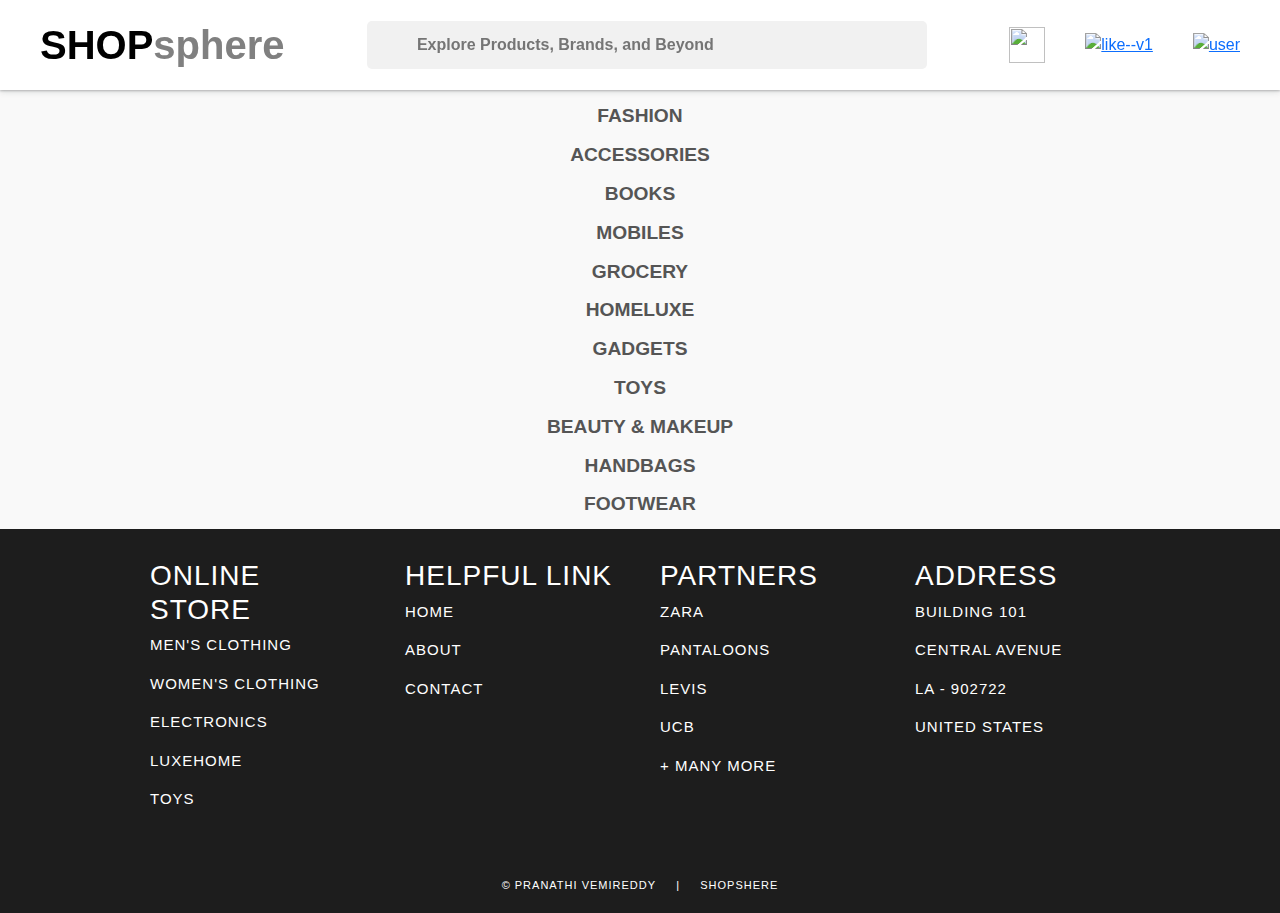
==== landing.html @ b0713d2c "Landing Page" ====
<!DOCTYPE html>
<html lang="en">
  <head>
    <meta charset="UTF-8" />
    <meta name="viewport" content="width=device-width, initial-scale=1.0" />
    <title>ShopShere</title>
    <link href="https://cdn.jsdelivr.net/npm/bootstrap@5.3.3/dist/css/bootstrap.min.css" rel="stylesheet" integrity="sha384-QWTKZyjpPEjISv5WaRU9OFeRpok6YctnYmDr5pNlyT2bRjXh0JMhjY6hW+ALEwIH" crossorigin="anonymous">
    <link rel="stylesheet" href="./landing.css">
  </head>
  <body>
    <!--Header-->
    <header>
        <section>
            <!-- MAIN CONTAINER -->
            <div id="container">
                <!-- SHOP NAME -->
                <div id="shopName"><span class="shop">SHOP</span><span class="sphere">sphere</span></div>
                   
                    <!-- SEARCH SECTION -->
                    <div id="search">
                     <i class="fas fa-search search"></i>
                     <input type="text" id="input" name="searchBox" placeholder="Explore Products, Brands, and Beyond">
                    </div>
                    <!-- USER SECTION (CART AND USER ICON) -->
                    <div id="user">
                    <a href="./login.html"><img class="cart" width="36" height="36" src="../Landing Page/images/icons8-cart.gif"></a>
                    <a href="./login.html"><img width="34" height="34" src="https://img.icons8.com/material-sharp/24/like--v1.png" alt="like--v1"/></a>
                    <a href="./login.html"><img width="38" height="38" src="https://img.icons8.com/fluency-systems-filled/50/user.png" alt="user"></a>
                    </div>
            </div>
        </section>
    </header>
    <!---Body Continer-->
    <section>
      <!--CAROUSEL SECTION-->
      <div id="carouselExampleIndicators" class="carousel slide">
        <div class="carousel-indicators">
          <button type="button" data-bs-target="#carouselExampleIndicators" data-bs-slide-to="0" class="active" aria-current="true" aria-label="Slide 1"></button>
          <button type="button" data-bs-target="#carouselExampleIndicators" data-bs-slide-to="1" aria-label="Slide 2"></button>
          <button type="button" data-bs-target="#carouselExampleIndicators" data-bs-slide-to="2" aria-label="Slide 3"></button>
        </div>
        <div class="carousel-inner">
          <div class="carousel-item active">
            <img src="../Landing Page/images/carousel-1.png" class="d-block w-100" alt="...">
          </div>
          <div class="carousel-item">
            <img src="../Landing Page/images/carousel-2.jpg" class="d-block w-100" alt="...">
          </div>
          <div class="carousel-item">
            <img src="./images/carousel-3.png" class="d-block w-100" alt="...">
          </div>
        </div>
        <button class="carousel-control-prev" type="button" data-bs-target="#carouselExampleIndicators" data-bs-slide="prev">
          <span class="carousel-control-prev-icon" aria-hidden="true"></span>
          <span class="visually-hidden">Previous</span>
        </button>
        <button class="carousel-control-next" type="button" data-bs-target="#carouselExampleIndicators" data-bs-slide="next">
          <span class="carousel-control-next-icon" aria-hidden="true"></span>
          <span class="visually-hidden">Next</span>
        </button>
      </div>
    </section>
    <!-- PRODUCTS CONTAINERS FROM API -->
        <div class="main">
            <h1>OUR PRODUCTS</h1>
            <div id="loader"></div>
            <div id="prodcutsContainers">
                <div class="FashionContainer">
                    <span class="containerTitle">FASHION</span>
                    <div id="fashioncontainer" class="products"></div>
                </div>
                <div class="AccessoriesContainer">
                    <span class="containerTitle">ACCESSORIES</span>
                    <div id="accessoriescontainer" class="products"></div>
                </div>
                <div class="BooksContainer">
                    <span class="containerTitle">BOOKS</span>
                    <div id="bookscontainer" class="products"></div>
                </div>
                <div class="mobilesContainer">
                    <span class="containerTitle">MOBILES</span>
                    <div id="mobilescontainer" class="products"></div>
                </div>
                <div class="groceryContainer">
                    <span class="containerTitle">GROCERY</span>
                    <div id="grocerycontainer" class="products"></div>
                </div>
                <div class="Homeluxecontainer">
                    <span class="containerTitle">HOMELUXE</span>
                    <div id="homeluxecontainer" class="products"></div>
                </div>
                <div class="gadgetsContainer">
                    <span class="containerTitle">GADGETS</span>
                    <div id="gadgetscontainer" class="products"></div>
                </div>
                <div class="ToysContainer">
                    <span class="containerTitle">TOYS</span>
                    <div id="toyscontainer" class="products"></div>
                </div>
                <div class="BeautyContainer">
                    <span class="containerTitle">BEAUTY & MAKEUP</span>
                    <div id="beautycontainer" class="products"></div>
                </div>
                <div class="handbagsContainer">
                    <span class="containerTitle">HANDBAGS</span>
                    <div id="handbagscontainer" class="products"></div>
                </div>
                <div class="FootwearContainer">
                    <span class="containerTitle">FOOTWEAR</span>
                    <div id="footwearcontainer" class="products"></div>
                </div>
            </div>
        </div>
    <!--Footer -->
    <footer>
      <section>
        <div id="Footercontainer">
          <div id="webFooter">
            <h3>online store</h3>
            <p>men's clothing</p>
            <p>women's clothing</p>
            <p>electronics</p>
            <p>LuxeHome</p>
            <p>Toys</p>
          </div>
          <div id="webFooter">
            <h3>helpful link</h3>
            <p>home</p>
            <p>about</p>
            <p>contact</p>
          </div>
          <div id="webFooter">
            <h3>partners</h3>
            <p>zara</p>
            <p>pantaloons</p>
            <p>levis</p>
            <p>ucb</p>
            <p>+ many more</p>
          </div>
          <div id="webFooter">
            <h3>address</h3>
            <p>building 101</p>
            <p>central avenue</p>
            <p>la - 902722</p>
            <p>united states</p>
          </div>
        </div>
        <div id="credit">
          <a href="">
            © PRANATHI VEMIREDDY
          </a>
          &nbsp&nbsp&nbsp | &nbsp&nbsp&nbsp
          <a href="#" target="_blank"> SHOPSHERE </a>
        </div>
      </section>
    </footer>
    <script src="https://kit.fontawesome.com/3a4127e21c.js" crossorigin="anonymous"></script>
    <script src="https://cdn.jsdelivr.net/npm/bootstrap@5.3.3/dist/js/bootstrap.bundle.min.js"
    integrity="sha384-YvpcrYf0tY3lHB60NNkmXc5s9fDVZLESaAA55NDzOxhy9GkcIdslK1eN7N6jIeHz" crossorigin="anonymous"></script>
    <script src="https://cdn.jsdelivr.net/npm/bootstrap@5.3.3/dist/js/bootstrap.bundle.min.js" integrity="sha384-YvpcrYf0tY3lHB60NNkmXc5s9fDVZLESaAA55NDzOxhy9GkcIdslK1eN7N6jIeHz" crossorigin="anonymous"></script>
    <script src="./landing.js" ></script>
  </body>
</html>
---- landing.css ----
/* ===== General Styles ===== */
body {
    margin: 0;
    font-family: 'Arial', sans-serif;
    background: #f9f9f9;
    padding: 0;
}

/* ===== HEADER STYLES ===== */
#container {
    background-color: white;
    display: flex;
    align-items: center;
    justify-content: space-between;
    padding: 15px 40px;
    box-shadow: 0 1px 2px rgba(60, 64, 67, 0.3), 0 2px 6px rgba(60, 64, 67, 0.15);
    position: fixed;
    width: 100%;
    top: 0;
    z-index: 1000;
}

#shopName {
    font-size: 40px;
    font-weight: bold;
}

#shopName .shop {
    color: #000;
}

#shopName .sphere {
    color: #808080;
}

/* Navigation Links */
#collection {
    font-weight: bold;
    display: flex;
    gap: 30px;
}

#collection a {
    text-decoration: none;
    color: rgb(29, 29, 29);
    transition: color 0.3s;
}

#collection a:hover {
    color: #ff6f61;
}

/* Search Bar */
.search {
    position: relative;
}

#input {
    width: 35em;
    height: 3em;
    padding: 2px 50px;
    background-color: rgb(241, 241, 241);
    border: none;
    border-radius: 5px;
}

#input::placeholder {
    font-weight: bold;
}

#input:focus {
    outline: none;
}

/* User and Cart */
#user {
    display: flex;
    gap: 40px;
    align-items: center;
}

.cart {
    position: relative;
    cursor: pointer;
}

#badge {
    position: absolute;
    top: -8px;
    right: -8px;
    background-color: rgb(255, 30, 30);
    color: white;
    border-radius: 50%;
    padding: 5px 8px;
    font-size: 14px;
}

/* ===== BODY CONTAINER ===== */
.body-container {
    margin-top: 80px; /* To offset the fixed header */
    padding: 20px;
}

/* ===== PRODUCTS SECTION ===== */
.main {
    max-width: 1200px;
    margin: auto;
    text-align: center;
    padding-top: 20px;
}

h1 {
    font-size: 2rem;
    color: #333;
    margin-bottom: 20px;
}

/* Product Categories */
#productsContainers {
    display: grid;
    grid-template-columns: repeat(2, 1fr); /* Two products per container */
    gap: 20px;
    justify-content: center;
}

/* Category Titles */
.containerTitle {
    font-size: 1.2rem;
    font-weight: bold;
    margin-bottom: 10px;
    display: block;
    color: #555;
}

/* ===== PRODUCT CARDS ===== */
.itemContainer {
    background: white;
    border-radius: 8px;
    box-shadow: 0px 4px 8px rgba(0, 0, 0, 0.1);
    overflow: hidden;
    transition: transform 0.3s ease, box-shadow 0.3s ease;
    text-align: center;
    padding-bottom: 10px;
}

.itemContainer:hover {
    transform: translateY(-5px);
    box-shadow: 0px 6px 12px rgba(0, 0, 0, 0.2);
}

/* Image Styling */
.imageContainer {
    width: 100%;
    height: 50%;
    display: flex;
    align-items: center;
    justify-content: center;
    overflow: hidden;
}

.imageContainer img {
    width: 50%;
    height: fit-content;
    object-fit: cover;
}

/* Product Details */
.detailsContainer {
    padding: 15px;
    text-align: center;
}

.productTitle {
    font-size: 1rem;
    color: #333;
    margin-bottom: 8px;
}

.productPrice {
    font-size: 1.1rem;
    font-weight: bold;
    color: #ff6f61;
}

/* Buy Now Button */
.buynow {
    background-color: #ff6f61;
    color: white;
    border: none;
    padding: 10px 15px;
    font-size: 1rem;
    cursor: pointer;
    border-radius: 5px;
    transition: background 0.3s;
}

.buynow:hover {
    background-color: #e65c55;
}

/* ===== FOOTER SECTION ===== */
#Footercontainer {
    width: 100%;
    background-color: rgb(29, 29, 29);
    color: white;
    letter-spacing: 1px;
    display: grid;
    grid-template-columns: repeat(4, 1fr);
    text-transform: uppercase;
    font-size: 15px;
    padding: 30px 150px;
    box-sizing: border-box;
    gap: 40px;
}

#Footercontainer h3:hover,
#Footercontainer p:hover {
    color: lightslategray;
    cursor: pointer;
}

/* Footer Bottom */
#credit {
    width: 100%;
    margin: auto;
    padding: 20px 0;
    text-align: center;
    background-color: rgb(29, 29, 29);
    color: white;
    font-size: 11px;
    letter-spacing: 1px;
}

#credit a {
    color: white;
    text-decoration: none;
    position: relative;
}

#credit a::after {
    content: "";
    background: white;
    mix-blend-mode: exclusion;
    width: calc(100% + 18px);
    height: 0;
    position: absolute;
    bottom: -4px;
    left: -10px;
    transition: all 0.3s cubic-bezier(0.445, 0.05, 0.55, 0.95);
}

#credit a:hover::after {
    height: calc(100% + 8px);
}

/* ===== RESPONSIVE DESIGN ===== */
@media (max-width: 1024px) {
    #container {
        flex-direction: column;
        gap: 15px;
    }

    #productsContainers {
        grid-template-columns: repeat(auto-fit, minmax(200px, 1fr));
    }

    #Footercontainer {
        grid-template-columns: repeat(2, 1fr);
        padding: 20px;
    }
}

@media (max-width: 768px) {
    #container {
        flex-direction: column;
        text-align: center;
        padding: 15px;
    }

    #collection {
        flex-direction: column;
        gap: 10px;
    }

    #productsContainers {
        grid-template-columns: repeat(auto-fit, minmax(150px, 1fr));
    }

    #Footercontainer {
        grid-template-columns: 1fr;
        text-align: center;
    }

    #credit {
        font-size: 10px;
    }
}
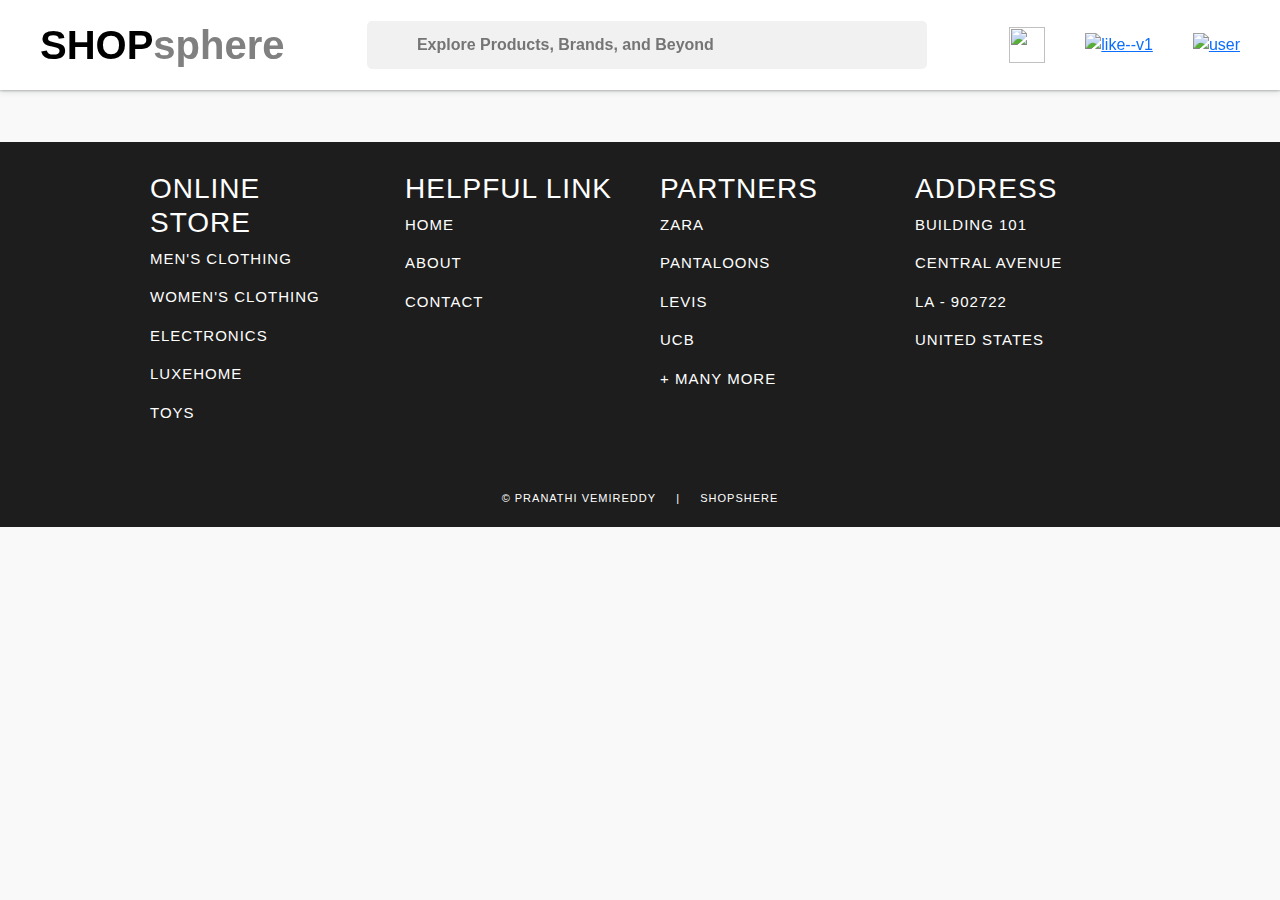
==== commit d8f5d596: "Landing Page" ====
--- a/landing.html
+++ b/landing.html
@@ -65,7 +65,7 @@
             <h1>OUR PRODUCTS</h1>
             <div id="loader"></div>
             <div id="prodcutsContainers">
-                <div class="FashionContainer">
+                <!-- <div class="FashionContainer">
                     <span class="containerTitle">FASHION</span>
                     <div id="fashioncontainer" class="products"></div>
                 </div>
@@ -108,7 +108,7 @@
                 <div class="FootwearContainer">
                     <span class="containerTitle">FOOTWEAR</span>
                     <div id="footwearcontainer" class="products"></div>
-                </div>
+                </div> -->
             </div>
         </div>
     <!--Footer -->
--- a/landing.css
+++ b/landing.css
@@ -116,13 +116,13 @@
 }
 
 /* Product Categories */
-#productsContainers {
+#prodcutsContainers {
     display: grid;
-    grid-template-columns: repeat(2, 1fr); /* Two products per container */
+    grid-template-columns: repeat(5, 1fr); /* 5 columns */
     gap: 20px;
+    padding: 20px;
     justify-content: center;
 }
-
 /* Category Titles */
 .containerTitle {
     font-size: 1.2rem;
@@ -134,17 +134,14 @@
 
 /* ===== PRODUCT CARDS ===== */
 .itemContainer {
-    background: white;
-    border-radius: 8px;
-    box-shadow: 0px 4px 8px rgba(0, 0, 0, 0.1);
-    overflow: hidden;
-    transition: transform 0.3s ease, box-shadow 0.3s ease;
+    border: 2px solid black;
+    border-radius: 10px;
+    padding: 15px;
     text-align: center;
-    padding-bottom: 10px;
-}
-
+    background-color: white;
+}
 .itemContainer:hover {
-    transform: translateY(-5px);
+    transform: scale(1.1);
     box-shadow: 0px 6px 12px rgba(0, 0, 0, 0.2);
 }
 
@@ -159,27 +156,23 @@
 }
 
 .imageContainer img {
-    width: 50%;
-    height: fit-content;
-    object-fit: cover;
+    width: 100%;
+    height: 150px;
+    object-fit: contain; /* Ensures image fits without distortion */
 }
 
 /* Product Details */
 .detailsContainer {
-    padding: 15px;
-    text-align: center;
-}
-
+    margin-top: 10px;
+}
 .productTitle {
     font-size: 1rem;
-    color: #333;
-    margin-bottom: 8px;
+    font-weight: bold;
 }
 
 .productPrice {
-    font-size: 1.1rem;
-    font-weight: bold;
-    color: #ff6f61;
+    font-size: 0.9rem;
+    color: green;
 }
 
 /* Buy Now Button */
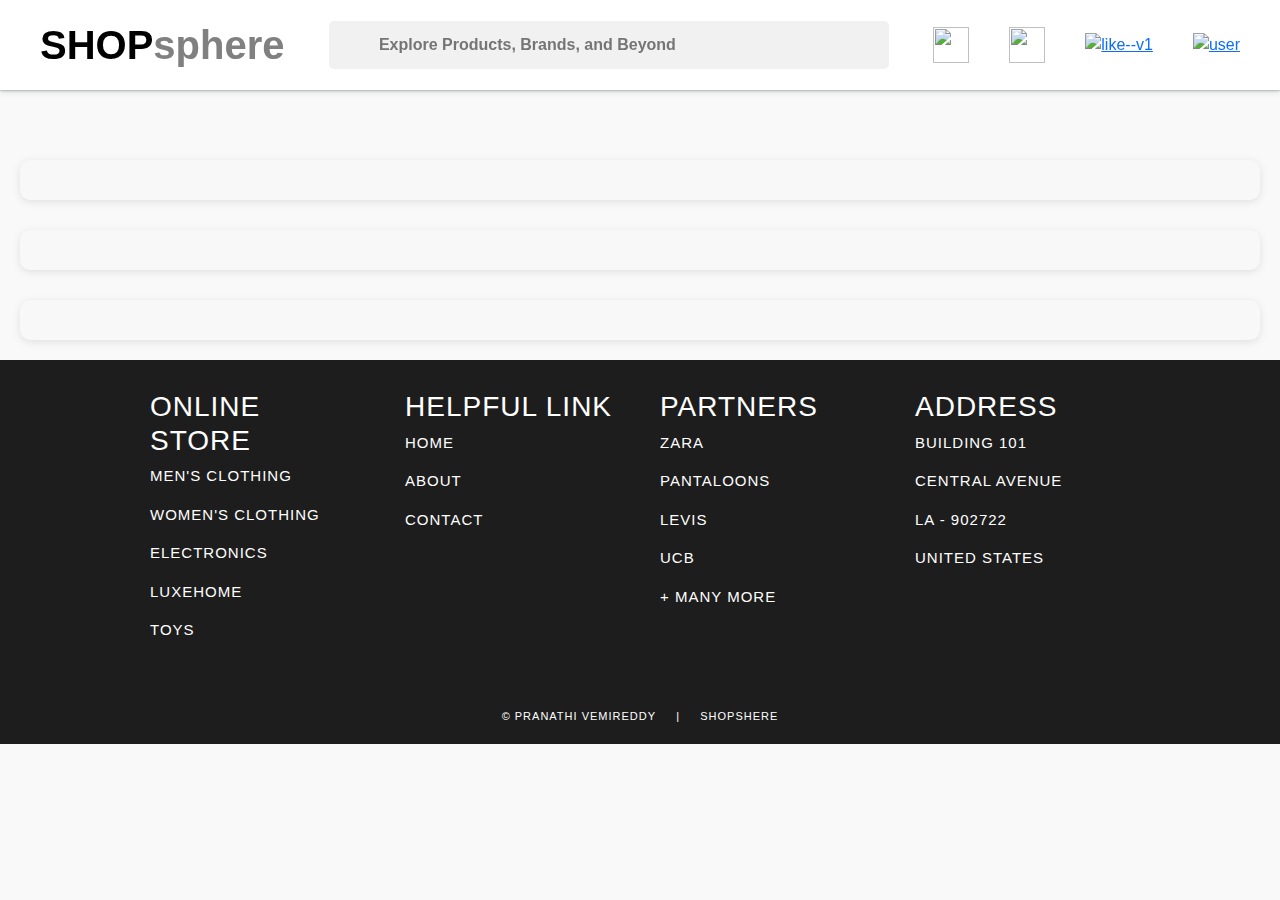
==== commit eee52a1b: "Landing Page" ====
--- a/landing.html
+++ b/landing.html
@@ -23,6 +23,7 @@
                     </div>
                     <!-- USER SECTION (CART AND USER ICON) -->
                     <div id="user">
+                    <a href="./landing.html"><img class="home" width="36" height="36" src="https://img.icons8.com/?size=100&id=86527&format=png&color=000000" alt=""></a>
                     <a href="./login.html"><img class="cart" width="36" height="36" src="../Landing Page/images/icons8-cart.gif"></a>
                     <a href="./login.html"><img width="34" height="34" src="https://img.icons8.com/material-sharp/24/like--v1.png" alt="like--v1"/></a>
                     <a href="./login.html"><img width="38" height="38" src="https://img.icons8.com/fluency-systems-filled/50/user.png" alt="user"></a>
@@ -62,54 +63,15 @@
     </section>
     <!-- PRODUCTS CONTAINERS FROM API -->
         <div class="main">
-            <h1>OUR PRODUCTS</h1>
+            <h1>CATEGORIES</h1>
             <div id="loader"></div>
             <div id="prodcutsContainers">
-                <!-- <div class="FashionContainer">
-                    <span class="containerTitle">FASHION</span>
-                    <div id="fashioncontainer" class="products"></div>
-                </div>
-                <div class="AccessoriesContainer">
-                    <span class="containerTitle">ACCESSORIES</span>
-                    <div id="accessoriescontainer" class="products"></div>
-                </div>
-                <div class="BooksContainer">
-                    <span class="containerTitle">BOOKS</span>
-                    <div id="bookscontainer" class="products"></div>
-                </div>
-                <div class="mobilesContainer">
-                    <span class="containerTitle">MOBILES</span>
-                    <div id="mobilescontainer" class="products"></div>
-                </div>
-                <div class="groceryContainer">
-                    <span class="containerTitle">GROCERY</span>
-                    <div id="grocerycontainer" class="products"></div>
-                </div>
-                <div class="Homeluxecontainer">
-                    <span class="containerTitle">HOMELUXE</span>
-                    <div id="homeluxecontainer" class="products"></div>
-                </div>
-                <div class="gadgetsContainer">
-                    <span class="containerTitle">GADGETS</span>
-                    <div id="gadgetscontainer" class="products"></div>
-                </div>
-                <div class="ToysContainer">
-                    <span class="containerTitle">TOYS</span>
-                    <div id="toyscontainer" class="products"></div>
-                </div>
-                <div class="BeautyContainer">
-                    <span class="containerTitle">BEAUTY & MAKEUP</span>
-                    <div id="beautycontainer" class="products"></div>
-                </div>
-                <div class="handbagsContainer">
-                    <span class="containerTitle">HANDBAGS</span>
-                    <div id="handbagscontainer" class="products"></div>
-                </div>
-                <div class="FootwearContainer">
-                    <span class="containerTitle">FOOTWEAR</span>
-                    <div id="footwearcontainer" class="products"></div>
-                </div> -->
+              
+             
             </div>
+            <div id="electronics"></div>
+            <div id="jewellery"></div>
+            <div id="grocery"></div>
         </div>
     <!--Footer -->
     <footer>
--- a/landing.css
+++ b/landing.css
@@ -4,6 +4,7 @@
     font-family: 'Arial', sans-serif;
     background: #f9f9f9;
     padding: 0;
+    scrollbar-width: none;
 }
 
 /* ===== HEADER STYLES ===== */
@@ -102,79 +103,269 @@
 }
 
 /* ===== PRODUCTS SECTION ===== */
+/* Styling for the main category section */
 .main {
-    max-width: 1200px;
-    margin: auto;
-    text-align: center;
-    padding-top: 20px;
-}
-
-h1 {
-    font-size: 2rem;
+    text-align: center;
+    margin: 20px;
+}
+
+/* Container holding all category items */
+#prodcutsContainers {
+    display: flex;
+    overflow-x: auto; /* Enable horizontal scrolling */
+    gap: 15px; /* Space between items */
+    padding: 15px;
+    white-space: nowrap;
+    scrollbar-width: none; /* Firefox scrollbar */
+    scrollbar-color: #888 #f1f1f1;
+}
+
+/* Styling the scrollbar (for Webkit browsers) */
+#prodcutsContainers::-webkit-scrollbar {
+    height: 8px;
+}
+
+#prodcutsContainers::-webkit-scrollbar-track {
+    background: #f1f1f1;
+}
+
+#prodcutsContainers::-webkit-scrollbar-thumb {
+    background: #888;
+    border-radius: 10px;
+}
+
+/* Individual category item container */
+.itemContainer {
+    background: #fff;
+    border-radius: 10px;
+    padding: 10px;
+    box-shadow: 0px 4px 6px rgba(0, 0, 0, 0.1);
+    text-align: center;
+    flex: 0 0 auto; /* Prevent shrinking */
+    width: 200px; /* Set fixed width */
+}
+
+/* Image container inside category */
+.imageContainer img {
+    width: 100%;
+    height: 150px;
+    object-fit: cover; /* Ensure images fit properly */
+    border-radius: 8px;
+}
+
+/* Category name styling */
+.categoryName {
+    font-size: 16px;
+    font-weight: bold;
     color: #333;
-    margin-bottom: 20px;
-}
-
-/* Product Categories */
-#prodcutsContainers {
-    display: grid;
-    grid-template-columns: repeat(5, 1fr); /* 5 columns */
-    gap: 20px;
+    margin-top: 8px;
+}
+/* Ensure images look good on hover */
+.imageContainer img:hover {
+    transform: scale(1.05);
+    transition: 0.3s ease-in-out;
+}
+/* Electronics Section */
+#electronics {
+    width: 100%;
+    margin-top: 30px;
     padding: 20px;
-    justify-content: center;
-}
-/* Category Titles */
-.containerTitle {
-    font-size: 1.2rem;
-    font-weight: bold;
-    margin-bottom: 10px;
-    display: block;
-    color: #555;
-}
-
-/* ===== PRODUCT CARDS ===== */
-.itemContainer {
-    border: 2px solid black;
-    border-radius: 10px;
-    padding: 15px;
-    text-align: center;
-    background-color: white;
-}
-.itemContainer:hover {
-    transform: scale(1.1);
-    box-shadow: 0px 6px 12px rgba(0, 0, 0, 0.2);
-}
-
-/* Image Styling */
-.imageContainer {
-    width: 100%;
-    height: 50%;
+    background: #f8f8f8;
+    border-radius: 10px;
+    box-shadow: 0 2px 8px rgba(0, 0, 0, 0.1);
+    overflow-x: auto; /* Enables horizontal scrolling */
+    white-space: nowrap; /* Prevents wrapping */
+}
+
+/* Scrollbar Styling */
+#electronics::-webkit-scrollbar {
+    height: none;
+}
+
+#electronics::-webkit-scrollbar-thumb {
+    background: #888;
+    border-radius: 5px;
+}
+
+#electronics::-webkit-scrollbar-track {
+    background: #ddd;
+    border-radius: 5px;
+}
+
+/* Individual Electronics Product Containers */
+.electronicsitemContainer {
+    display: inline-block;
+    width: 200px; /* Set a fixed width for scrolling */
+    margin: 10px;
+    background: white;
+    padding: 10px;
+    border-radius: 10px;
+    text-align: center;
+    box-shadow: 0 2px 5px rgba(0, 0, 0, 0.1);
+    transition: transform 0.3s ease-in-out;
+}
+
+.electronicsitemContainer:hover {
+    transform: scale(1.05);
+}
+
+/* Image Container for Each Product */
+.electronicscontainer {
+    width: 100%;
+    height: 180px;
     display: flex;
     align-items: center;
     justify-content: center;
     overflow: hidden;
-}
-
-.imageContainer img {
-    width: 100%;
-    height: 150px;
-    object-fit: contain; /* Ensures image fits without distortion */
-}
-
-/* Product Details */
-.detailsContainer {
-    margin-top: 10px;
-}
-.productTitle {
-    font-size: 1rem;
-    font-weight: bold;
-}
-
-.productPrice {
-    font-size: 0.9rem;
-    color: green;
-}
-
+    border-radius: 10px;
+    background: #fff;
+}
+
+/* Product Images */
+.electronicscontainer img {
+    width: 100%;
+    height: 100%;
+    object-fit: contain;
+    transition: transform 0.3s ease-in-out;
+}
+
+.electronicscontainer img:hover {
+    transform: scale(1.1);
+}
+/*Jewellery container*/
+#jewellery {
+    width: 100%;
+    margin-top: 30px;
+    padding: 20px;
+    background: #f8f8f8;
+    border-radius: 10px;
+    box-shadow: 0 2px 8px rgba(0, 0, 0, 0.1);
+    overflow-x: auto; /* Enables horizontal scrolling */
+    white-space: nowrap; /* Prevents wrapping */
+}
+
+/* Scrollbar Styling */
+#jewellery::-webkit-scrollbar {
+    height: 8px;
+}
+
+#jewellery::-webkit-scrollbar-thumb {
+    background: #888;
+    border-radius: 5px;
+}
+
+#jewellery::-webkit-scrollbar-track {
+    background: #ddd;
+    border-radius: 5px;
+}
+
+/* Individual Electronics Product Containers */
+.jewelleryitemContainer {
+    display: inline-block;
+    width: 200px; /* Set a fixed width for scrolling */
+    margin: 10px;
+    background: white;
+    padding: 10px;
+    border-radius: 10px;
+    text-align: center;
+    box-shadow: 0 2px 5px rgba(0, 0, 0, 0.1);
+    transition: transform 0.3s ease-in-out;
+}
+
+.jewelleryitemContainer:hover {
+    transform: scale(1.05);
+}
+
+/* Image Container for Each Product */
+.jewellerycontainer {
+    width: 100%;
+    height: 180px;
+    display: flex;
+    align-items: center;
+    justify-content: center;
+    overflow: hidden;
+    border-radius: 10px;
+    background: #fff;
+}
+
+/* Product Images */
+.jewellerycontainer img {
+    width: 100%;
+    height: 100%;
+    object-fit: contain;
+    transition: transform 0.3s ease-in-out;
+}
+
+.jewellerycontainer img:hover {
+    transform: scale(1.1);
+}
+/*Grocery*/
+#grocery {
+    width: 100%;
+    margin-top: 30px;
+    padding: 20px;
+    background: #f8f8f8;
+    border-radius: 10px;
+    box-shadow: 0 2px 8px rgba(0, 0, 0, 0.1);
+    overflow-x: auto; /* Enables horizontal scrolling */
+    white-space: nowrap; /* Prevents wrapping */
+}
+
+/* Scrollbar Styling */
+#grocery::-webkit-scrollbar {
+    height: 8px;
+}
+
+#grocery::-webkit-scrollbar-thumb {
+    background: #888;
+    border-radius: 5px;
+}
+
+#grocery::-webkit-scrollbar-track {
+    background: #ddd;
+    border-radius: 5px;
+}
+
+/* Individual Electronics Product Containers */
+.groceryitemContainer {
+    display: inline-block;
+    width: 200px; /* Set a fixed width for scrolling */
+    margin: 10px;
+    background: white;
+    padding: 10px;
+    border-radius: 10px;
+    text-align: center;
+    box-shadow: 0 2px 5px rgba(0, 0, 0, 0.1);
+    transition: transform 0.3s ease-in-out;
+}
+
+.groceryitemContainer:hover {
+    transform: scale(1.05);
+}
+
+/* Image Container for Each Product */
+.grocerycontainer {
+    width: 100%;
+    height: 180px;
+    display: flex;
+    align-items: center;
+    justify-content: center;
+    overflow: hidden;
+    border-radius: 10px;
+    background: #fff;
+}
+
+/* Product Images */
+.grocerycontainer img {
+    width: 100%;
+    height: 100%;
+    object-fit: contain;
+    transition: transform 0.3s ease-in-out;
+}
+
+.grocerycontainer img:hover {
+    transform: scale(1.1);
+}
 /* Buy Now Button */
 .buynow {
     background-color: #ff6f61;
